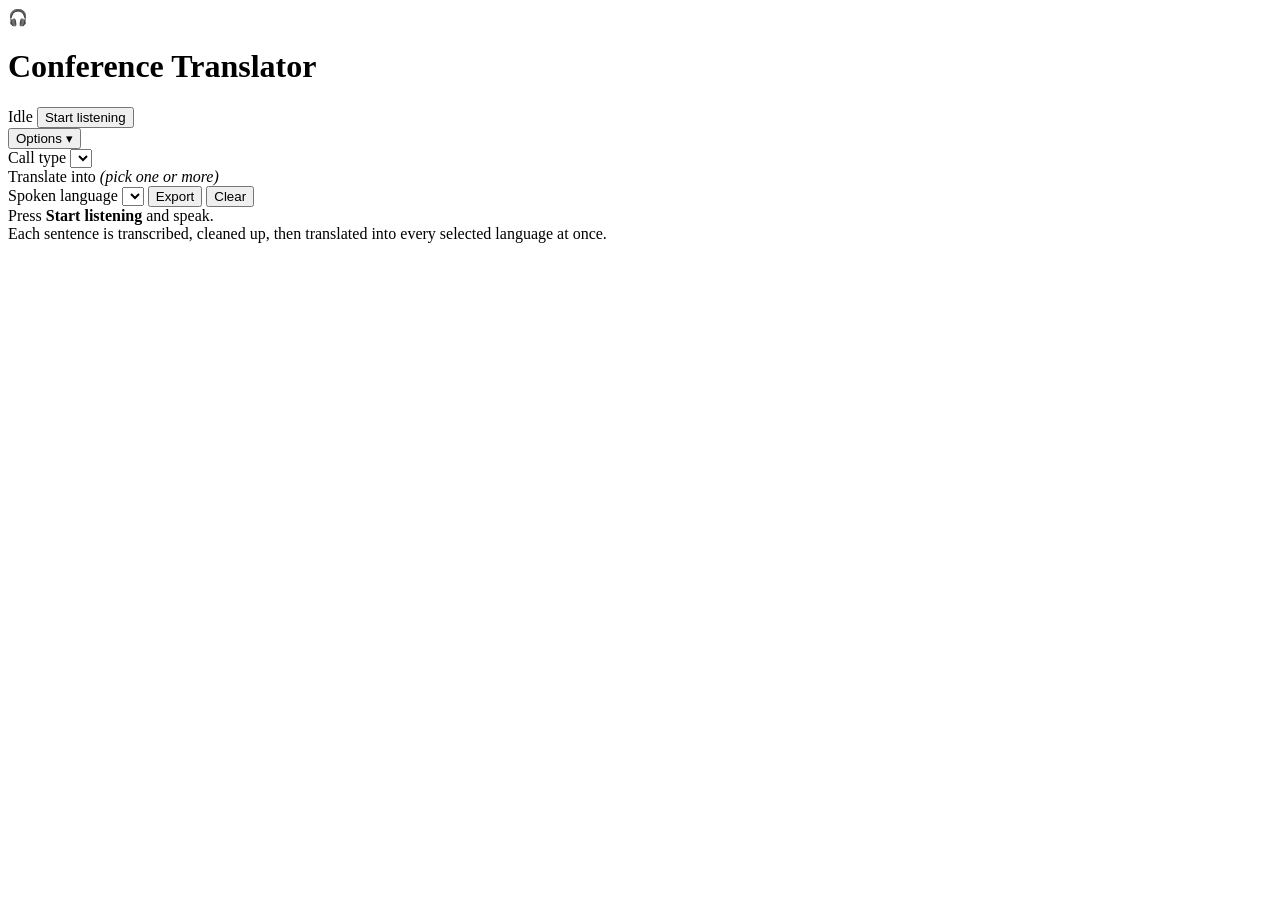
==== conf_saas/static/index.html @ b959d9d1 "Add conf_saas: the conference translator as a hosted service The same service as medical_saas — acco" ====
<!doctype html>
<html lang="en">
<head>
<meta charset="utf-8">
<meta name="viewport" content="width=device-width, initial-scale=1">
<title data-i18n="app.title">Conference Translator</title>
<link rel="stylesheet" href="/style.css">
<script src="/i18n.js"></script>
</head>
<body>

<header class="topbar">
  <div class="brand">
    <span class="logo">🎧</span>
    <h1 data-i18n="app.title">Conference Translator</h1>
  </div>
  <div class="mic-controls">
    <div class="meter" data-i18n-attr="title:app.meter" title="Microphone level"><div id="meterFill" class="meter-fill"></div></div>
    <span id="status" class="status idle" data-i18n="app.status.idle">Idle</span>
    <button id="micBtn" class="mic-btn" data-i18n="app.mic.start">Start listening</button>
  </div>
</header>

<!-- Who is signed in, what is left of this week's allowance, and the way to
     lift the limit. Populated from /api/me. -->
<section id="accountBar" class="account-bar" hidden>
  <span class="account-email" id="accountEmail"></span>
  <span class="plan-badge" id="planBadge"></span>
  <span class="quota-wrap" id="quotaWrap">
    <span class="quota-meter"><span id="quotaFill" class="quota-fill"></span></span>
    <span class="quota-text" id="quotaText"></span>
  </span>
  <span class="spacer"></span>
  <select id="localePicker" class="select lang-select" aria-label="Language" data-i18n-attr="aria-label:lang.label,title:lang.label"></select>
  <button id="upgradeBtn" class="btn accent" hidden data-i18n="app.upgrade">Subscribe for unlimited</button>
  <button id="manageBtn" class="btn" hidden data-i18n="app.manage">Manage subscription</button>
  <button id="logoutBtn" class="btn subtle" data-i18n="app.logout">Log out</button>
</section>

<div id="quotaNotice" class="quota-notice" hidden></div>

<button id="settingsToggle" class="settings-toggle" aria-expanded="true"><span data-i18n="app.setup">Options</span> ▾</button>
<section id="settings" class="settings">
  <div class="setting-row">
    <label class="setting-label" for="callType" data-i18n="app.callType">Call type</label>
    <select id="callType" class="select" data-i18n-attr="title:app.callType.hint" title="What kind of call this is"></select>
  </div>
  <div class="setting-row">
    <span class="setting-label"><span data-i18n="app.targets">Translate into</span> <em data-i18n="app.targets.hint">(pick one or more)</em></span>
    <div id="langChips" class="chips"></div>
  </div>
  <div class="setting-row">
    <label class="setting-label" for="sourceLang" data-i18n="app.source">Spoken language</label>
    <select id="sourceLang" class="select" data-i18n-attr="title:app.source.hint" title="Detected on every sentence unless you pin one here"></select>
    <span class="spacer"></span>
    <button id="exportBtn" class="btn" data-i18n="app.export">Export</button>
    <button id="clearBtn" class="btn subtle" data-i18n="app.clear">Clear</button>
  </div>
</section>

<main id="messages" class="messages">
  <div id="empty" class="empty" data-i18n-html="app.empty">
    Press <strong>Start listening</strong> and speak.<br>
    Each sentence is transcribed, cleaned up, then translated into every selected language at once.
  </div>
</main>

<script src="/vendor/ort.wasm.min.js"></script>
<script src="/vendor/bundle.min.js"></script>
<script src="/app.js"></script>
</body>
</html>
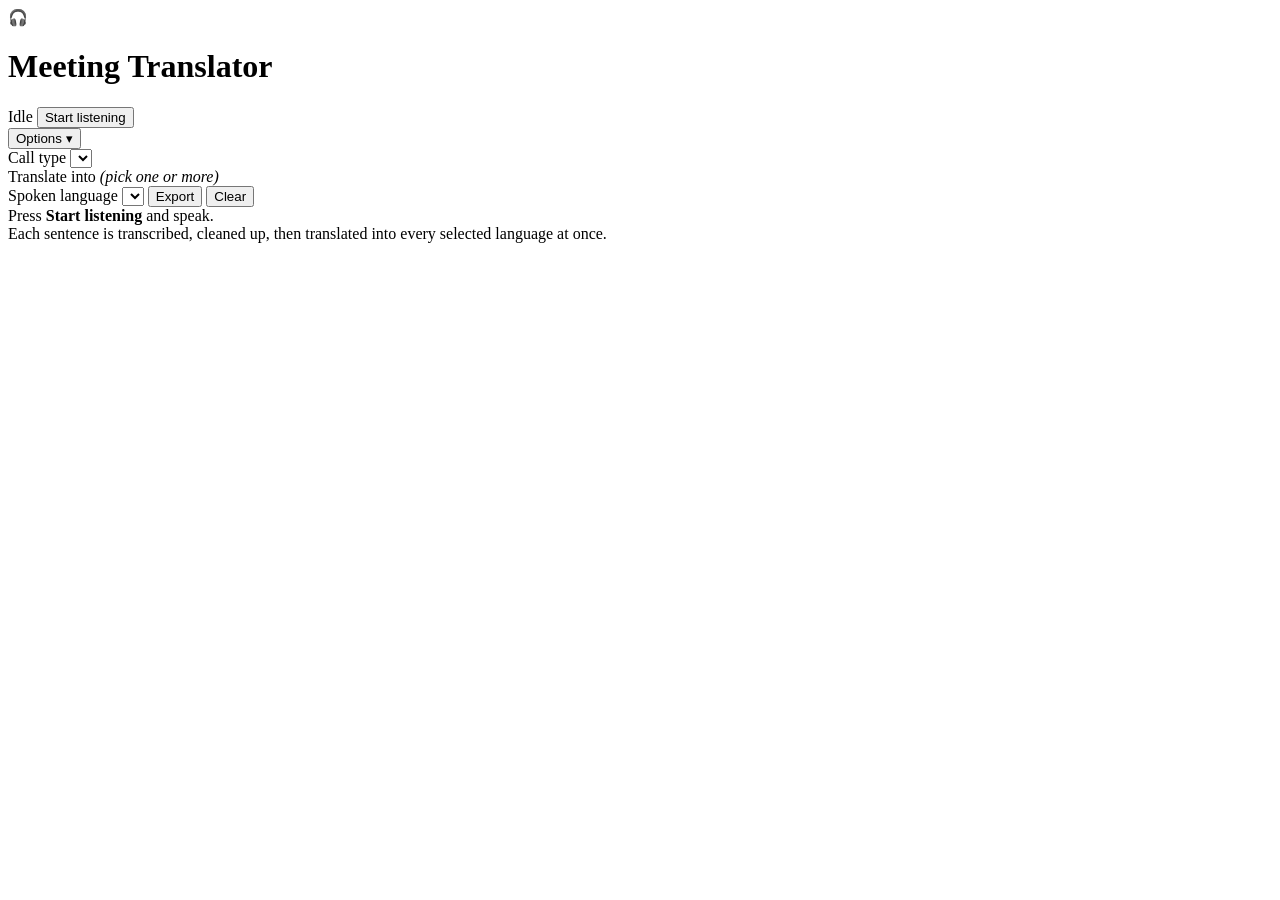
==== commit 408ede79: "Rename the hosted conference app to Meeting Translator The non-English catalogues already called it " ====
--- a/conf_saas/static/index.html
+++ b/conf_saas/static/index.html
@@ -3,7 +3,33 @@
 <head>
 <meta charset="utf-8">
 <meta name="viewport" content="width=device-width, initial-scale=1">
-<title data-i18n="app.title">Conference Translator</title>
+<!-- Google tag (gtag.js) — the GA4 property for translator.bytefuture.ai -->
+<script async src="https://www.googletagmanager.com/gtag/js?id=G-194BFQH2F8"></script>
+<script>
+  window.dataLayer = window.dataLayer || [];
+  function gtag(){dataLayer.push(arguments);}
+  gtag('js', new Date());
+  gtag('config', 'G-194BFQH2F8');
+
+  // `?signup=1` is set by /verify, and only for the first link an account
+  // ever redeems. Reading it here is what turns a redirect into a counted
+  // conversion. The parameter is then taken out of the address bar, so a
+  // refresh or a shared link cannot report the same signup twice — the
+  // server would not set it again, but the browser should not be the thing
+  // relying on that.
+  try {
+    var params = new URLSearchParams(location.search);
+    if (params.get('signup') === '1') {
+      gtag('event', 'sign_up', { method: 'magic_link' });
+      params.delete('signup');
+      var rest = params.toString();
+      history.replaceState(null, '', location.pathname + (rest ? '?' + rest : ''));
+    }
+  } catch (err) {
+    // Reporting is not worth breaking the app over.
+  }
+</script>
+<title data-i18n="app.title">Meeting Translator</title>
 <link rel="stylesheet" href="/style.css">
 <script src="/i18n.js"></script>
 </head>
@@ -12,7 +38,7 @@
 <header class="topbar">
   <div class="brand">
     <span class="logo">🎧</span>
-    <h1 data-i18n="app.title">Conference Translator</h1>
+    <h1 data-i18n="app.title">Meeting Translator</h1>
   </div>
   <div class="mic-controls">
     <div class="meter" data-i18n-attr="title:app.meter" title="Microphone level"><div id="meterFill" class="meter-fill"></div></div>
